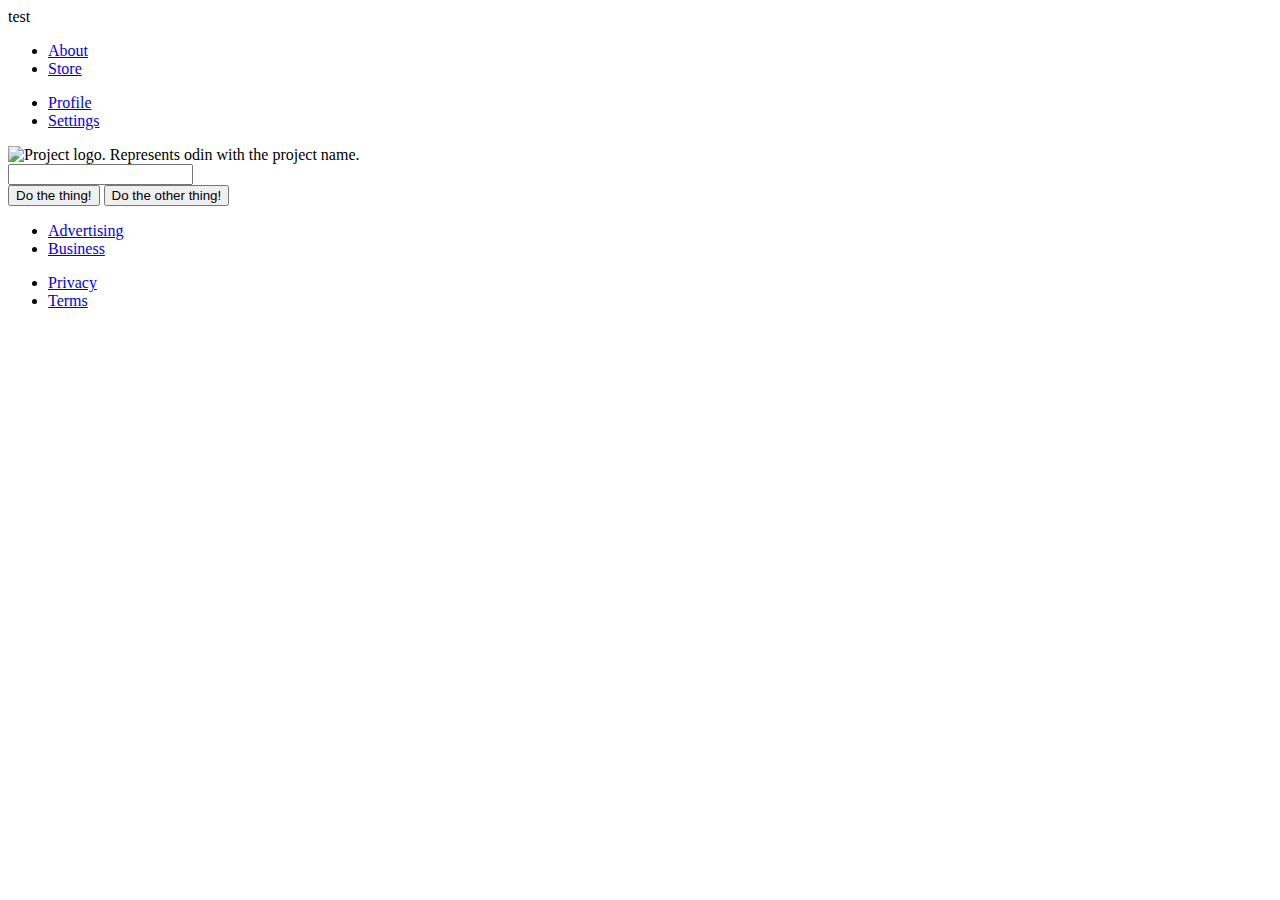
==== flex/06-flex-layout/index.html @ af72dc32 "test" ====
<!DOCTYPE html>
<html lang="en">
  <head>
    <meta charset="UTF-8">
    <meta http-equiv="X-UA-Compatible" content="IE=edge">
    <meta name="viewport" content="width=device-width, initial-scale=1.0">
    <title>LAYOUT</title>
    <link rel="stylesheet" href="./style.css">
  </head> test
  <body>
    <div class="header">
      <ul class="left-links">
        <li><a href="#">About</a></li>
        <li><a href="#">Store</a></li>
      </ul>
      <ul class="right-links">
        <li><a href="#">Profile</a></li>
        <li><a href="#">Settings</a></li>
      </ul>
    </div>
    <div class="content">
      <img src="./logo.png" alt="Project logo. Represents odin with the project name.">
      <div class="input">
        <input type="text">
      </div>
      <div class="buttons">
        <button>Do the thing!</button>
        <button>Do the other thing!</button>
      </div>
    </div>
    <div class="footer">
      <ul class="left-links">
        <li><a href="#">Advertising</a></li>
        <li><a href="#">Business</a></li>
      </ul>
      <ul class="right-links">
        <li><a href="#">Privacy</a></li>
        <li><a href="#">Terms</a></li>
      </ul>
    </div>
  </body>
</html>
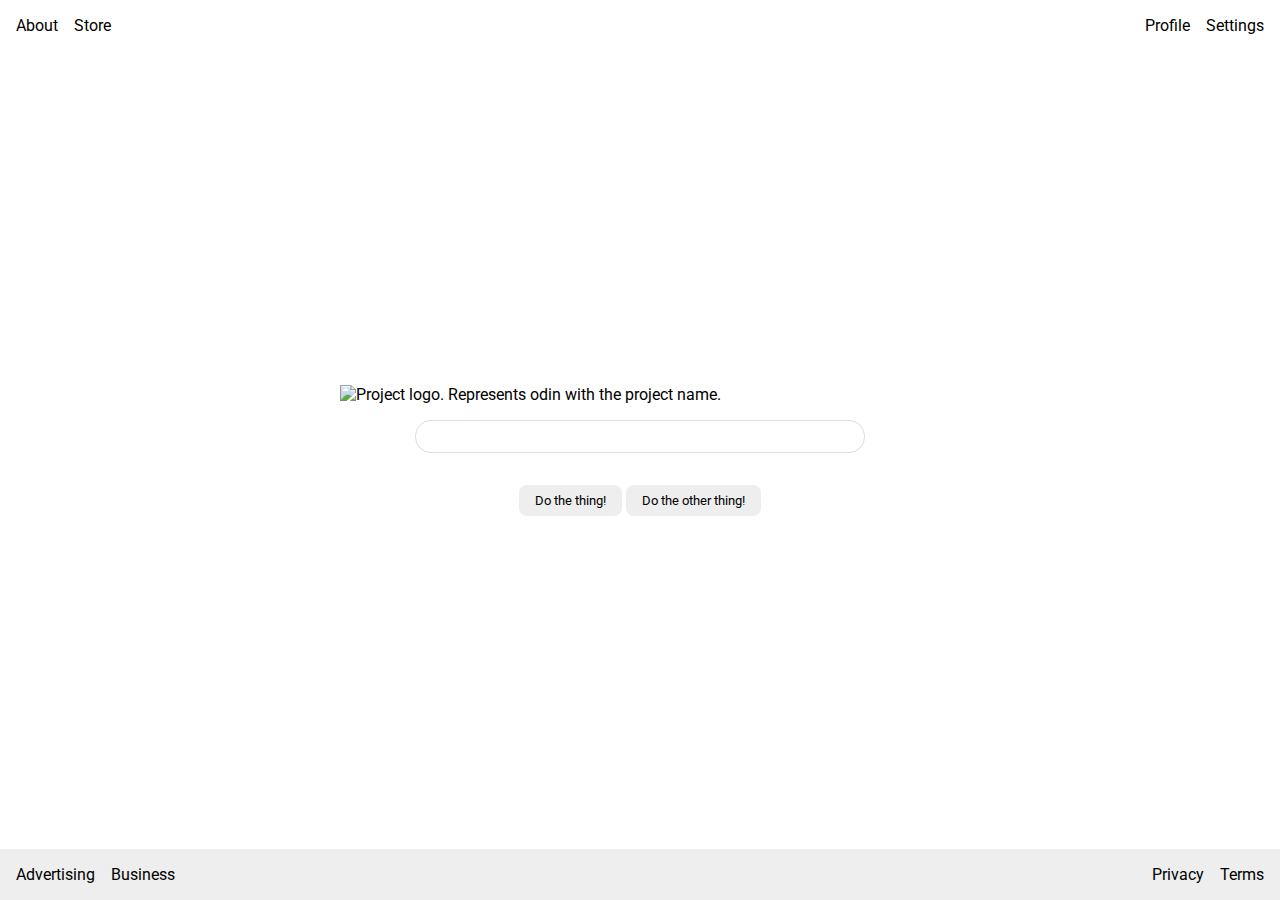
==== commit dbd6f6fc: "Solve 06-Flex layout" ====
--- a/flex/06-flex-layout/index.html
+++ b/flex/06-flex-layout/index.html
@@ -6,7 +6,7 @@
     <meta name="viewport" content="width=device-width, initial-scale=1.0">
     <title>LAYOUT</title>
     <link rel="stylesheet" href="./style.css">
-  </head> test
+  </head> 
   <body>
     <div class="header">
       <ul class="left-links">
--- a/flex/06-flex-layout/style.css
+++ b/flex/06-flex-layout/style.css
@@ -0,0 +1,65 @@
+@import url('https://fonts.googleapis.com/css2?family=Roboto:wght@400;700&display=swap');
+
+body {
+  height: 100vh;
+  margin: 0;
+  overflow: hidden;
+  font-family: Roboto, sans-serif;
+  color:black;
+  display:flex;
+  flex-direction: column;
+}
+
+img {
+  width: 600px;
+}
+
+button {
+  font-family: Roboto, sans-serif;
+  border: none;
+  border-radius: 8px;
+  background: #eee;
+  padding: 8px 16px;
+}
+
+input {
+  border: 1px solid #ddd;
+  border-radius: 16px;
+  padding: 8px 24px;
+  width: 400px;
+  margin-bottom: 16px;
+}
+
+ul {
+  list-style-type: none;
+  margin: 0;
+  padding: 0;
+  display: flex;
+  gap: 16px;
+
+}
+
+.header,
+.footer {
+  display: flex;
+  justify-content: space-between;
+  padding: 16px;
+}
+
+a {
+  text-decoration: none;
+  color: black;
+}
+
+.content {
+  display: flex;
+  flex-direction: column;
+  flex: 1;
+  justify-content: center;
+  align-items: center;
+  gap: 16px;
+}
+
+.footer {
+  background-color: #eeeeee;
+}
